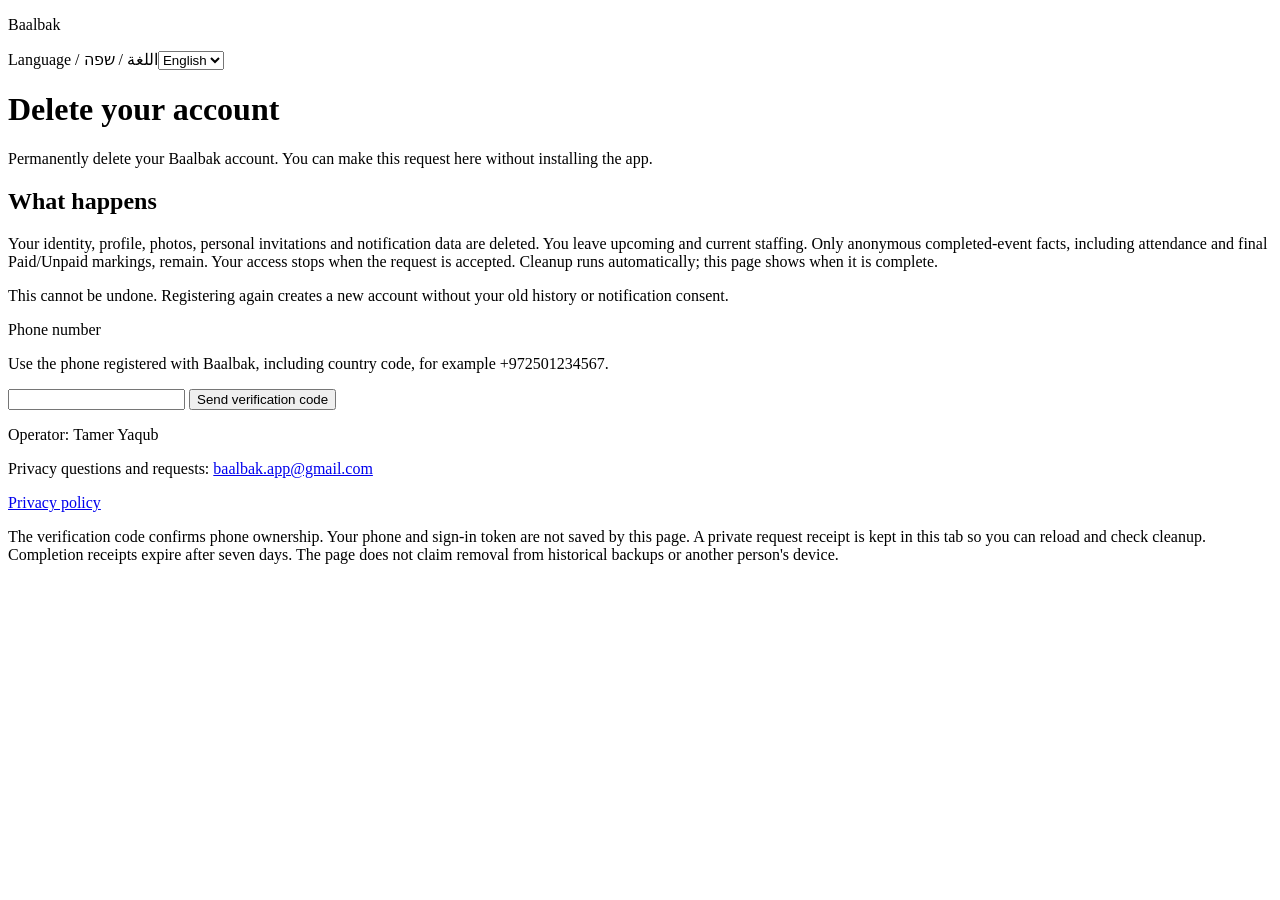
==== account-deletion/index.html @ bfb8988e "Publish Baalbak privacy and account deletion resources" ====
<!doctype html>
<html lang="en" dir="ltr">
  <head>
    <meta charset="utf-8" />
    <meta name="viewport" content="width=device-width, initial-scale=1" />
    <meta name="referrer" content="no-referrer" /><meta http-equiv="Content-Security-Policy" content="default-src 'none'; script-src 'self'; style-src 'self'; connect-src https://yyatdxnrjtmymxyhcukc.supabase.co; base-uri 'none'; form-action 'none'" />
    <title>Baalbak — Delete account</title>
    <link rel="stylesheet" href="/baalbak-public/account-deletion/style.css" />
    <script src="/baalbak-public/account-deletion/copy.js" defer></script>
    <script src="/baalbak-public/account-deletion/app.js" defer></script>
  </head>
  <body>
    <main>
      <header>
        <p class="brand" data-copy="brand">Baalbak</p>
        <label for="language" class="language-label"
          >Language / اللغة / שפה</label
        ><select id="language">
          <option value="en">English</option>
          <option value="ar">العربية</option>
          <option value="he">עברית</option>
        </select>
      </header>
      <h1 data-copy="title">Delete your account</h1>
      <p data-copy="intro">
        Permanently delete your Baalbak account. You can make this request here
        without installing the app.
      </p>
      <section aria-labelledby="details-title">
        <h2 id="details-title" data-copy="detailsTitle">What happens</h2>
        <p data-copy="details">
          Your identity, profile, photos, personal invitations and notification
          data are deleted. You leave upcoming and current staffing. Only
          anonymous completed-event facts, including attendance and final
          Paid/Unpaid markings, remain. Your access stops when the request is
          accepted. Cleanup runs automatically; this page shows when it is
          complete.
        </p>
        <p data-copy="irreversible">
          This cannot be undone. Registering again creates a new account without
          your old history or notification consent.
        </p>
      </section>
      <noscript
        >JavaScript is required to verify your phone and submit this request.
        يلزم تفعيل JavaScript للتحقق من الهاتف وإرسال الطلب. יש להפעיל
        JavaScript כדי לאמת את הטלפון ולשלוח את הבקשה.</noscript
      >
      <form id="phone-form">
        <label for="phone" data-copy="phone">Phone number</label>
        <p id="phone-hint" data-copy="phoneHint">
          Use the phone registered with Baalbak, including country code, for
          example +972501234567.
        </p>
        <input
          id="phone"
          name="phone"
          type="tel"
          inputmode="tel"
          autocomplete="tel"
          dir="ltr"
          maxlength="16"
          pattern="\+[1-9][0-9]{7,14}"
          aria-describedby="phone-hint"
          required
        />
        <button type="submit" data-copy="send">Send verification code</button>
      </form>
      <form id="code-form" hidden>
        <p data-copy="sent">
          If this number has an eligible account, a verification code will
          arrive. Enter it below.
        </p>
        <label for="code" data-copy="code">Verification code</label>
        <input
          id="code"
          name="code"
          inputmode="numeric"
          autocomplete="one-time-code"
          dir="ltr"
          minlength="6"
          maxlength="8"
          pattern="[0-9]{6,8}"
          required
        />
        <button type="submit" data-copy="verify">Verify phone</button>
        <button
          type="button"
          id="restart"
          class="secondary"
          data-copy="differentPhone"
        >
          Use another number
        </button>
      </form>
      <form id="confirm-form" hidden>
        <p id="admin-warning" class="warning" data-copy="adminWarning">
          If you are the last active Admin, deletion leaves Baalbak without
          Admin-only management. Arrange a handover first if you need one.
          Deletion does not wait for a successor and does not promote anyone.
        </p>
        <label class="confirmation"
          ><input id="confirm" type="checkbox" required /><span
            data-copy="confirm"
            >I understand that deletion is permanent and want to delete my
            account.</span
          ></label
        >
        <button type="submit" class="danger" data-copy="delete">
          Permanently delete account
        </button>
      </form>
      <section id="status-panel" hidden aria-labelledby="status-title">
        <h2 id="status-title" tabindex="-1" data-copy="statusTitle">
          Deletion status
        </h2>
        <p id="status-copy"></p>
        <button type="button" id="check-status" data-copy="check">
          Check status
        </button>
      </section>
      <p id="message" role="status" aria-live="polite"></p>
      <footer><p><span data-copy="operatorLabel">Operator:</span> <bdi>Tamer Yaqub</bdi></p><p><span data-copy="contactLabel">Privacy questions and requests:</span> <a href="mailto:baalbak.app@gmail.com"><bdi>baalbak.app@gmail.com</bdi></a></p>
        <p>
          <a href="../privacy-policy/" data-copy="privacyLink"
            >Privacy policy</a
          >
        </p>
        <p data-copy="privacy">
          The verification code confirms phone ownership. Your phone and sign-in
          token are not saved by this page. A private request receipt is kept in
          this tab so you can reload and check cleanup. Completion receipts
          expire after seven days. The page does not claim removal from
          historical backups or another person's device.
        </p>
      </footer>
    </main>
  </body>
</html>
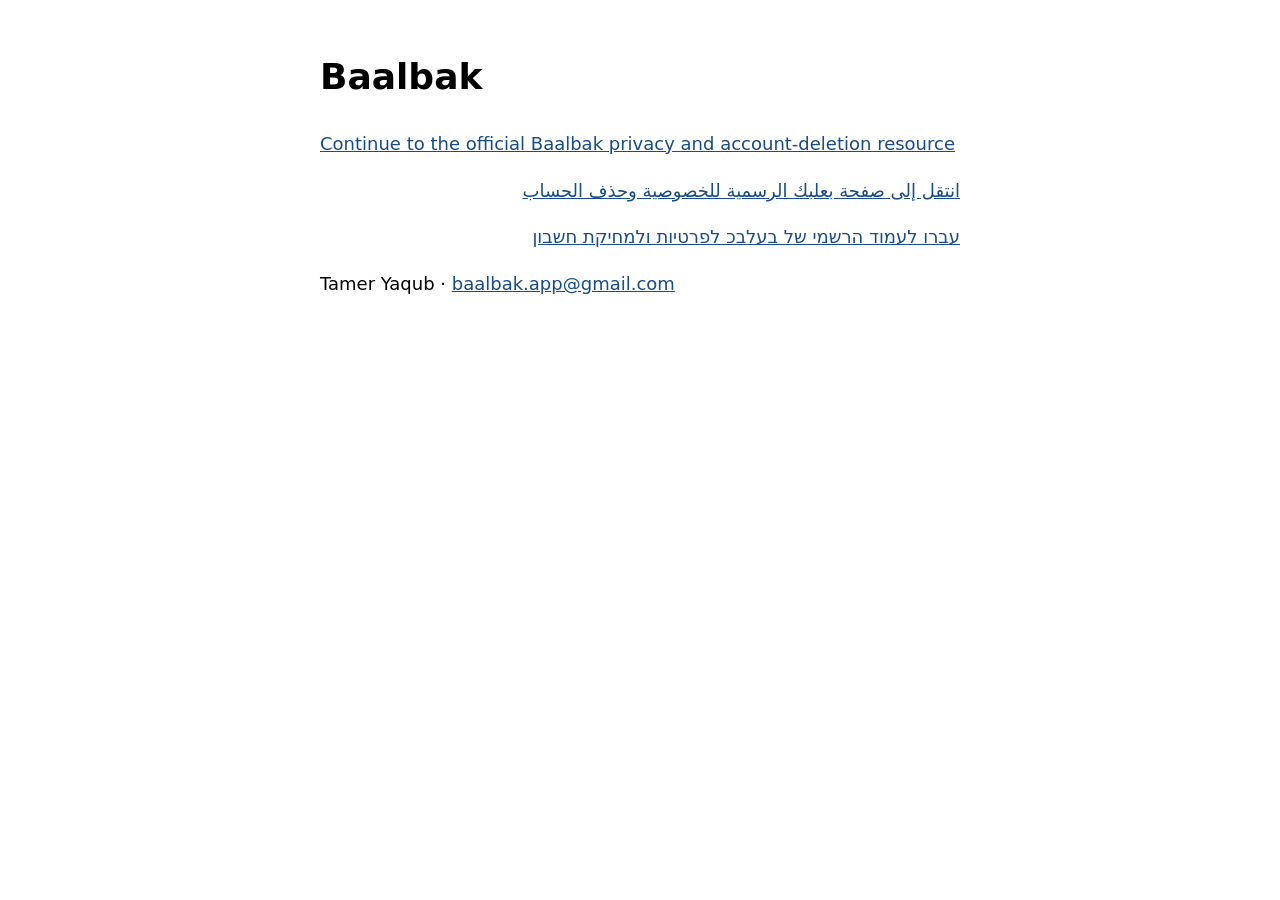
==== commit 5fe11e2a: "Point public resources to verified Sites hosting" ====
--- a/account-deletion/index.html
+++ b/account-deletion/index.html
@@ -1,139 +1 @@
-<!doctype html>
-<html lang="en" dir="ltr">
-  <head>
-    <meta charset="utf-8" />
-    <meta name="viewport" content="width=device-width, initial-scale=1" />
-    <meta name="referrer" content="no-referrer" /><meta http-equiv="Content-Security-Policy" content="default-src 'none'; script-src 'self'; style-src 'self'; connect-src https://yyatdxnrjtmymxyhcukc.supabase.co; base-uri 'none'; form-action 'none'" />
-    <title>Baalbak — Delete account</title>
-    <link rel="stylesheet" href="/baalbak-public/account-deletion/style.css" />
-    <script src="/baalbak-public/account-deletion/copy.js" defer></script>
-    <script src="/baalbak-public/account-deletion/app.js" defer></script>
-  </head>
-  <body>
-    <main>
-      <header>
-        <p class="brand" data-copy="brand">Baalbak</p>
-        <label for="language" class="language-label"
-          >Language / اللغة / שפה</label
-        ><select id="language">
-          <option value="en">English</option>
-          <option value="ar">العربية</option>
-          <option value="he">עברית</option>
-        </select>
-      </header>
-      <h1 data-copy="title">Delete your account</h1>
-      <p data-copy="intro">
-        Permanently delete your Baalbak account. You can make this request here
-        without installing the app.
-      </p>
-      <section aria-labelledby="details-title">
-        <h2 id="details-title" data-copy="detailsTitle">What happens</h2>
-        <p data-copy="details">
-          Your identity, profile, photos, personal invitations and notification
-          data are deleted. You leave upcoming and current staffing. Only
-          anonymous completed-event facts, including attendance and final
-          Paid/Unpaid markings, remain. Your access stops when the request is
-          accepted. Cleanup runs automatically; this page shows when it is
-          complete.
-        </p>
-        <p data-copy="irreversible">
-          This cannot be undone. Registering again creates a new account without
-          your old history or notification consent.
-        </p>
-      </section>
-      <noscript
-        >JavaScript is required to verify your phone and submit this request.
-        يلزم تفعيل JavaScript للتحقق من الهاتف وإرسال الطلب. יש להפעיל
-        JavaScript כדי לאמת את הטלפון ולשלוח את הבקשה.</noscript
-      >
-      <form id="phone-form">
-        <label for="phone" data-copy="phone">Phone number</label>
-        <p id="phone-hint" data-copy="phoneHint">
-          Use the phone registered with Baalbak, including country code, for
-          example +972501234567.
-        </p>
-        <input
-          id="phone"
-          name="phone"
-          type="tel"
-          inputmode="tel"
-          autocomplete="tel"
-          dir="ltr"
-          maxlength="16"
-          pattern="\+[1-9][0-9]{7,14}"
-          aria-describedby="phone-hint"
-          required
-        />
-        <button type="submit" data-copy="send">Send verification code</button>
-      </form>
-      <form id="code-form" hidden>
-        <p data-copy="sent">
-          If this number has an eligible account, a verification code will
-          arrive. Enter it below.
-        </p>
-        <label for="code" data-copy="code">Verification code</label>
-        <input
-          id="code"
-          name="code"
-          inputmode="numeric"
-          autocomplete="one-time-code"
-          dir="ltr"
-          minlength="6"
-          maxlength="8"
-          pattern="[0-9]{6,8}"
-          required
-        />
-        <button type="submit" data-copy="verify">Verify phone</button>
-        <button
-          type="button"
-          id="restart"
-          class="secondary"
-          data-copy="differentPhone"
-        >
-          Use another number
-        </button>
-      </form>
-      <form id="confirm-form" hidden>
-        <p id="admin-warning" class="warning" data-copy="adminWarning">
-          If you are the last active Admin, deletion leaves Baalbak without
-          Admin-only management. Arrange a handover first if you need one.
-          Deletion does not wait for a successor and does not promote anyone.
-        </p>
-        <label class="confirmation"
-          ><input id="confirm" type="checkbox" required /><span
-            data-copy="confirm"
-            >I understand that deletion is permanent and want to delete my
-            account.</span
-          ></label
-        >
-        <button type="submit" class="danger" data-copy="delete">
-          Permanently delete account
-        </button>
-      </form>
-      <section id="status-panel" hidden aria-labelledby="status-title">
-        <h2 id="status-title" tabindex="-1" data-copy="statusTitle">
-          Deletion status
-        </h2>
-        <p id="status-copy"></p>
-        <button type="button" id="check-status" data-copy="check">
-          Check status
-        </button>
-      </section>
-      <p id="message" role="status" aria-live="polite"></p>
-      <footer><p><span data-copy="operatorLabel">Operator:</span> <bdi>Tamer Yaqub</bdi></p><p><span data-copy="contactLabel">Privacy questions and requests:</span> <a href="mailto:baalbak.app@gmail.com"><bdi>baalbak.app@gmail.com</bdi></a></p>
-        <p>
-          <a href="../privacy-policy/" data-copy="privacyLink"
-            >Privacy policy</a
-          >
-        </p>
-        <p data-copy="privacy">
-          The verification code confirms phone ownership. Your phone and sign-in
-          token are not saved by this page. A private request receipt is kept in
-          this tab so you can reload and check cleanup. Completion receipts
-          expire after seven days. The page does not claim removal from
-          historical backups or another person's device.
-        </p>
-      </footer>
-    </main>
-  </body>
-</html>
+<!doctype html><html lang="en"><meta charset="utf-8"><meta name="viewport" content="width=device-width, initial-scale=1"><meta name="referrer" content="no-referrer"><meta http-equiv="Content-Security-Policy" content="default-src 'none'; style-src 'unsafe-inline'; base-uri 'none'; form-action 'none'"><title>Baalbak</title><style>body{font:18px system-ui;line-height:1.6;max-width:640px;margin:auto;padding:24px}a{color:#174c88}</style><h1>Baalbak</h1><p><a href="https://baalbak-privacy.tamer-ya-em.chatgpt.site/account-deletion/">Continue to the official Baalbak privacy and account-deletion resource</a></p><p dir="rtl" lang="ar"><a href="https://baalbak-privacy.tamer-ya-em.chatgpt.site/account-deletion/">انتقل إلى صفحة بعلبك الرسمية للخصوصية وحذف الحساب</a></p><p dir="rtl" lang="he"><a href="https://baalbak-privacy.tamer-ya-em.chatgpt.site/account-deletion/">עברו לעמוד הרשמי של בעלבכ לפרטיות ולמחיקת חשבון</a></p><p>Tamer Yaqub · <a href="mailto:baalbak.app@gmail.com">baalbak.app@gmail.com</a></p></html>
